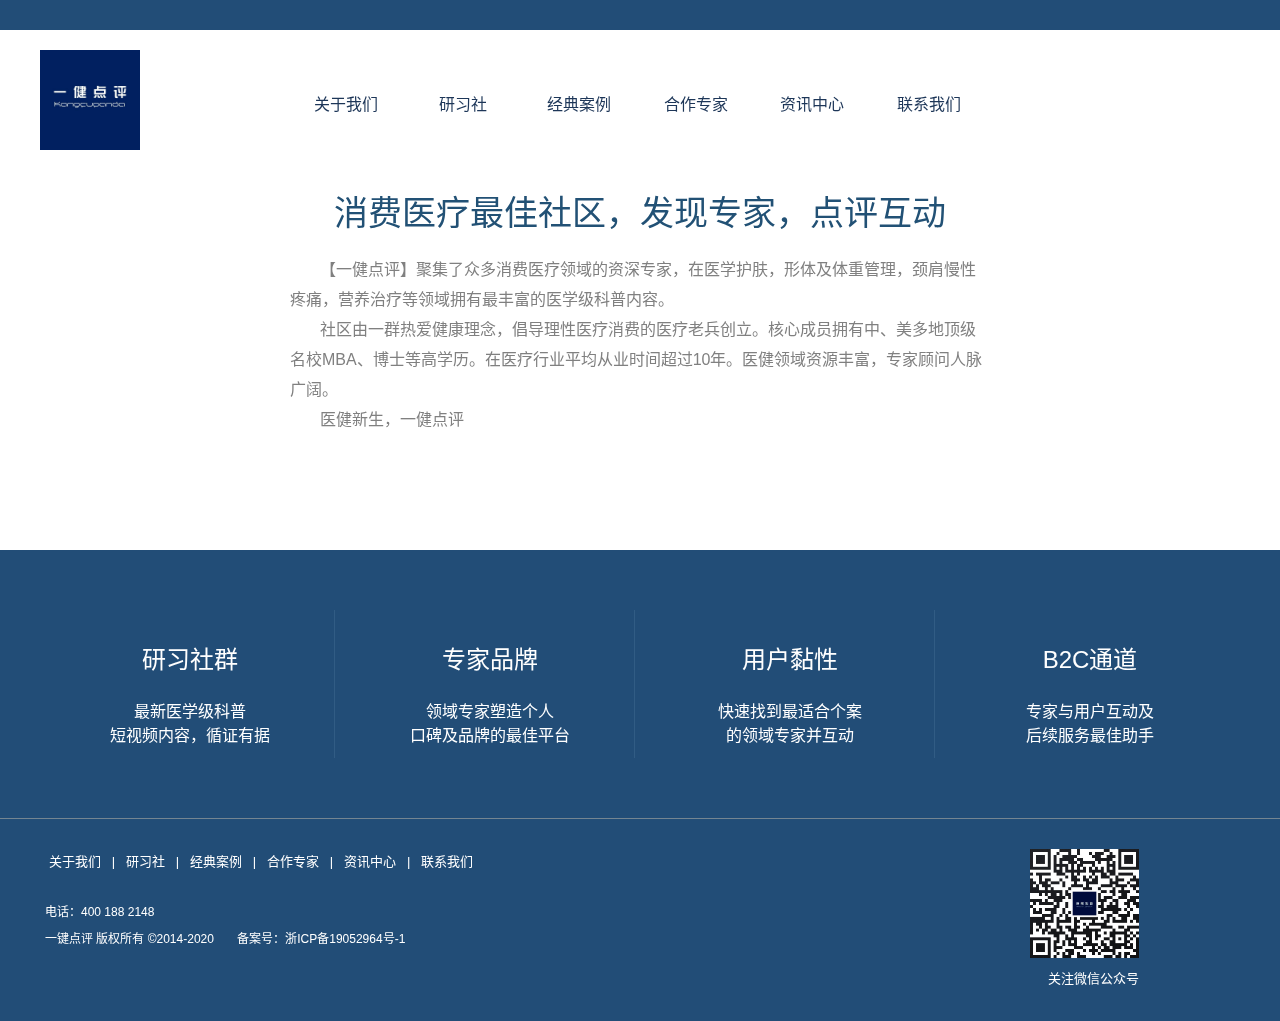
==== Official Site/about.html @ c0216d5a "官网" ====
<!DOCTYPE html>
<!--[if IE 6]>
<html id="ie6" class="ancient-ie old-ie bit-html" dir="ltr" lang="zh-CN">
<![endif]-->
<!--[if IE 7]>
<html id="ie7" class="ancient-ie old-ie  bit-html" dir="ltr" lang="zh-CN">
<![endif]-->
<!--[if IE 8]>
<html id="ie8" class="old-ie bit-html" dir="ltr" lang="zh-CN">
<![endif]-->
<!--[if IE 9]>
<html id="ie9" class="old-ie9 bit-html" dir="ltr" lang="zh-CN">
<![endif]-->
<!--[if !(IE 6) | !(IE 7) | !(IE 8) | !(IE 9)  ]><!-->
<html class="bit-html" dir="ltr" lang="zh-CN">
<!--<![endif]-->

<head>
	<!-- for 360 -->
	<meta name="renderer" content="webkit">
	<meta name="applicable-device" content="pc,mobile"> <!-- for baidu -->
	<meta http-equiv="Cache-Control" content="no-transform" /> <!-- for baidu -->
	<meta name="MobileOptimized" content="width" /><!-- for baidu -->
	<meta name="HandheldFriendly" content="true" /><!-- for baidu -->
	<!-- start of customer header -->
	<!-- end of customer header -->
	<meta http-equiv="X-UA-Compatible" content="IE=edge">
	<meta charset="UTF-8" />
	<meta name="viewport" content="width=device-width, initial-scale=1, maximum-scale=1">
	<title>一键点评</title>
	<link rel="profile" href="http://gmpg.org/xfn/11" />
	<link rel="pingback" href="https://5b6d6cca63736.t73.qifeiye.com/xmlrpc.php" />
	<!--[if lt IE 9]>
	<script src="https://5b6d6cca63736.t73.qifeiye.com/FeiEditor/bitSite/js/html5shiv.min.js"></script>
	<![endif]-->
	<!--[if lt IE 9]>
	<script src="https://5b6d6cca63736.t73.qifeiye.com/FeiEditor/bitSite/js/respond.min.js"></script>
	<![endif]-->
	<link rel="stylesheet" href="css/build.css" type="text/css" media="all" /> <!-- Cache! -->
	<link rel="stylesheet" href="css/common.css" type="text/css" media="all" /> <!-- Cache! -->
	<script type="text/javascript" src="js/jquery-core.js">/*Cache!*/</script>
	<script type="text/javascript">
		dtGlobals.logoEnabled = 1; dtGlobals.curr_id = '2160'; dtGlobals.logoURL = 'https://ccdn.goodq.top/caches/ef33c99b1ca9007af21ce71ac91e156a/aHR0cHM6Ly81YjZkNmNjYTYzNzM2LnQ3My5xaWZlaXllLmNvbS9xZnktY29udGVudC91cGxvYWRzLzIwMTgvMDgvZWZkZGJjZDY2MzcxMzFjOWJjYjEzZWMwYWE5YjcyY2MtOTAud2VicA_p_p100_p_3D_p_p100_p_3D.webp'; dtGlobals.logoW = '194'; dtGlobals.logoH = '51'; dtGlobals.qfyname = '起飞页'; dtGlobals.id = '5b6d6cca63736'; dtGlobals.language = ''; smartMenu = 1; document.cookie = 'resolution=' + Math.max(screen.width, screen.height) + '; path=/';
		dtGlobals.gallery_bgcolor = 'rgba(51,51,51,1)'; dtGlobals.gallery_showthumbs = '0'; dtGlobals.gallery_style = ''; dtGlobals.gallery_autoplay = '0'; dtGlobals.gallery_playspeed = '3'; dtGlobals.gallery_imagesize = '100'; dtGlobals.gallery_imageheight = '100'; dtGlobals.gallery_stopbutton = ''; dtGlobals.gallery_thumbsposition = ''; dtGlobals.gallery_tcolor = '#fff'; dtGlobals.gallery_tsize = '16'; dtGlobals.gallery_dcolor = '#fff'; dtGlobals.gallery_dsize = '14'; dtGlobals.gallery_tfamily = ''; dtGlobals.gallery_dfamily = ''; dtGlobals.gallery_blankclose = '0'; dtGlobals.gallery_arrowstyle = '0'; dtGlobals.fm_showstyle = ''; dtGlobals.fm_showspeed = ''; dtGlobals.cdn_url = 'https://ccdn.goodq.top'; dtGlobals.googlekey = ''; dtGlobals.qfymodel = "";
		var socail_back_url = '';

	</script>
	<style>
		.header_title{
			color: #fff;
			/* font-size: 16px; */
		}
	</style>


</head>


<body
	class="home page page-id-2160 page-template-default image-blur widefull_header2 widefull_topbar2 mobilefloatmenu btn-flat content-fullwidth qfe-js-composer js-comp-ver-4.0.1 vc_responsive"
	backgroundSize='true' data-pid="2160" data-pkey="43696bcdc4f8022776101003c5671fe2">

	<div id="page" class='bodyheader40 wide '>


		<section class="bitBanner" id="bitBanner" bitdatamarker="bitBanner" bitdataaction="site_fix_container">
		</section>
		<div id="main" class="bit_main_content">


			<div class="main-gradient"></div>

			<div class="wf-wrap">
				<div class="wf-container-main">





					<div id="content" class="content" role="main">


						<div class="main-outer-wrapper ">
							<div class="bit_row">

								<div class="twelve columns no-sidebar-content ">

									<div class="bit_row">

										<div class="content-wrapper twelve columns ">
											<section data-fixheight=""
												class="qfy-row-1-5ed3aa0eb2276429496 section     no  section-text-no-shadow section-inner-no-shadow section-normal section-orgi"
												id="bit_2m3bm" style='margin-bottom:0;border-radius:0px;color:#808080;'>
												<style class="row_class qfy_style_class">
													@media only screen and (min-width: 992px) {
														section.section.qfy-row-1-5ed3aa0eb2276429496 {
															padding-left: 0;
															padding-right: 0;
															padding-top: 20px;
															padding-bottom: 0;
															margin-top: 0;
															min-height: 500px;
														}
													}

													@media only screen and (max-width: 992px) {
														.bit-html section.section.qfy-row-1-5ed3aa0eb2276429496 {
															padding-left: 15px;
															padding-right: 15px;
															padding-top: 20px;
															padding-bottom: 0;
															margin-top: 0;
															min-height: 250px;
														}
													}
													.about-content{
														text-align: left;
														padding-top: 20px;
														text-indent: 30px;
														line-height: 30px;
													}
												</style>
												<div data-time="3" data-imagebgs=""
													class="background-media  wf-mobile-hidden" backgroundSize='true'
													style="background-image: url('https://ccdn.goodq.top/caches/ef33c99b1ca9007af21ce71ac91e156a/aHR0cHM6Ly81YjZkNmNjYTYzNzM2LnQ3My5xaWZlaXllLmNvbS9xZnktY29udGVudC91cGxvYWRzLzIwMTgvMDgvYzNmNGI5NzQyOGZkOTcyMWM1NTEzMjZkZDdhYjMzNGUtOTAud2VicA_p_p100_p_3D_p_p100_p_3D.webp'); background-repeat:no-repeat; background-size:cover; background-attachment:scroll; background-position:0 0%;">
												</div>

												<div class="background-media wf-mobile-visible "
													style="background-image: url('https://ccdn.goodq.top/caches/ef33c99b1ca9007af21ce71ac91e156a/aHR0cHM6Ly81YjZkNmNjYTYzNzM2LnQ3My5xaWZlaXllLmNvbS9xZnktY29udGVudC91cGxvYWRzLzIwMTgvMDgvYWRhN2IxZDJkMDFmOTMzNDcxMGNjZmE0OTc4YTk4OTktOTAud2VicA_p_p100_p_3D_p_p100_p_3D.webp'); background-repeat:no-repeat; background-size:cover; background-attachment:no-scroll; background-position:0 0%;">
												</div>
												<div class="section-background-overlay background-overlay grid-overlay-0 "
													style="background-color: transparent;"></div>

												<div class="container">
													<div class="row qfe_row">
														<div data-animaleinbegin="90%" data-animalename="qfyfadeInUp"
															data-duration="1" data-delay=""
															class=" qfy-column-1-5ed3aa0eb3880498389 qfy-column-inner  vc_span12  text-Default small-screen-undefined column_bottom fullrow"
															data-dw="1/1" data-fixheight="">
															<div style="max-width:700px;margin-top:0;margin-bottom:0;margin-left:0;margin-right:0;border-radius:0px;;position:relative;"
																class="column_inner ">
																<div class=" background-overlay grid-overlay-0"
																	style="background-color:transparent;width:100%;">
																</div>
																<div class="column_containter"
																	style="z-index:3;position:relative;">
																	<div id="vc_header_5ed3aa0eb3be8920"
																		m-padding="0px 0px 0px 0px" p-padding="0 0 0 0"
																		css_animation_delay="0"
																		qfyuuid="qfy_header_mx4vv-c-qf"
																		data-anitime='0.7'
																		class="qfy-element minheigh1px qfe_text_column qfe_content_element "
																		style="position: relative;;;background-repeat: no-repeat;;margin-top:0;margin-bottom:0;padding-top:0;padding-bottom:0;padding-right:0;padding-left:0;">
																		<style>
																			@font-face {
																				font-family: "fb7c9dbc2547f409a300a3e526ce7e4ba";
																				src: url("https://fonts.goodq.top/201808/fb7c9dbc2547f409a300a3e526ce7e4ba/SourceHanSansCN-Regular.eot");
																				/* IE9 */
																				src: url("https://fonts.goodq.top/201808/fb7c9dbc2547f409a300a3e526ce7e4ba/SourceHanSansCN-Regular.eot?#iefix") format("embedded-opentype"),
																					/* IE6-IE8 */
																					url("https://fonts.goodq.top/201808/fb7c9dbc2547f409a300a3e526ce7e4ba/SourceHanSansCN-Regular.woff") format("woff"),
																					/* chrome, firefox */
																					url("https://fonts.goodq.top/201808/fb7c9dbc2547f409a300a3e526ce7e4ba/SourceHanSansCN-Regular.ttf") format("truetype"),
																					/* chrome, firefox, opera, Safari, Android, iOS 4.2+ */
																					url("https://fonts.goodq.top/201808/fb7c9dbc2547f409a300a3e526ce7e4ba/SourceHanSansCN-Regular.svg#fb7c9dbc2547f409a300a3e526ce7e4ba") format("svg");
																				/* iOS 4.1- */
																				font-style: normal;
																				font-weight: normal;
																			}


																			@media only screen and (max-width: 768px) {
																				#vc_header_5ed3aa0eb3be8920 .header_title {
																					font-size: 24px !important;
																				}
																			}

																			@media only screen and (max-width: 768px) {
																				#vc_header_5ed3aa0eb3be8920 .header_subtitle {
																					font-size: 24px !important;
																				}
																			}
																		</style>
																		<div class="qfe_wrapper">
																			<div class="qfy_title center mobilecenter">
																				<div class="qfy_title_inner"
																					style="display:inline-block;position:relative;max-width:100%;">
																					<div class="header_title"
																						style="font-family:fb7c9dbc2547f409a300a3e526ce7e4ba;font-size:34px;font-weight:normal;font-style:normal;color:#225175;">
																						消费医疗最佳社区，发现专家，点评互动</div>
																				</div>
																				<div class="about-content">
																					<p>
																						【一健点评】聚集了众多消费医疗领域的资深专家，在医学护肤，形体及体重管理，颈肩慢性疼痛，营养治疗等领域拥有最丰富的医学级科普内容。
																					</p>
																					<p>
																						社区由一群热爱健康理念，倡导理性医疗消费的医疗老兵创立。核心成员拥有中、美多地顶级名校MBA、博士等高学历。在医疗行业平均从业时间超过10年。医健领域资源丰富，专家顾问人脉广阔。
																					</p>
																					<p>医健新生，一健点评</p>
																				</div>
																			</div>
																		</div>
																	</div>
																	<section data-fixheight=""
																		class="qfy-row-2-5ed3aa0eb46c2859392 section     bothfull  section-text-no-shadow section-inner-no-shadow section-normal section-orgi"
																		style='margin-bottom:0;border-radius:0px;color:#000000;'>
																		<style class="row_class qfy_style_class">
																			@media only screen and (min-width: 992px) {
																				section.section.qfy-row-2-5ed3aa0eb46c2859392 {
																					padding-left: 0;
																					padding-right: 0;
																					padding-top: 0;
																					padding-bottom: 0;
																					margin-top: 35px;
																				}

																				section.section.qfy-row-2-5ed3aa0eb46c2859392>.container {
																					max-width: 434px;
																					margin: 0 auto;
																				}
																			}

																			@media only screen and (max-width: 992px) {
																				.bit-html section.section.qfy-row-2-5ed3aa0eb46c2859392 {
																					padding-left: 15px;
																					padding-right: 15px;
																					padding-top: 0;
																					padding-bottom: 0;
																					margin-top: 10px;
																					min-height: 0;
																				}
																			}
																		</style>
																		<div class="container">
																			<div class="row qfe_row">
																				<style
																					class="column_class qfy_style_class">
																					@media only screen and (min-width: 992px) {
																						.qfy-column-3-5ed3aa0eb4a6c681413>.column_inner {
																							padding-left: 0;
																							padding-right: 0;
																							padding-top: 0;
																							padding-bottom: 0;
																						}

																						.qfe_row .vc_span_class.qfy-column-3-5ed3aa0eb4a6c681413 {}

																						;
																					}

																					@media only screen and (max-width: 992px) {
																						.qfy-column-3-5ed3aa0eb4a6c681413>.column_inner {
																							margin: 10px auto 10px !important;
																							min-height: 0 !important;
																							padding-left: 0;
																							padding-right: 0;
																							padding-top: 0;
																							padding-bottom: 0;
																						}

																						.display_entire .qfe_row .vc_span_class.qfy-column-3-5ed3aa0eb4a6c681413 {}

																						.qfy-column-3-5ed3aa0eb4a6c681413>.column_inner>.background-overlay,
																						.qfy-column-3-5ed3aa0eb4a6c681413>.column_inner>.background-media {
																							width: 100% !important;
																							left: 0 !important;
																							right: auto !important;
																						}
																					}
																				</style>
																				<div class="wf-mobile-hidden qfy-clumn-clear"
																					style="clear:both;"></div>
																				<div class="wf-mobile-visible qfy-clumn-clear"
																					style="clear:both;"></div>
																			</div>
																		</div>

																	</section>
																</div>
															</div>
														</div>
														<style class="column_class qfy_style_class">
															@media only screen and (min-width: 992px) {
																.qfy-column-1-5ed3aa0eb3880498389>.column_inner {
																	margin: 0 auto 0 !important;
																	padding-left: 0;
																	padding-right: 0;
																	padding-top: 0;
																	padding-bottom: 80px;
																}

																.qfe_row .vc_span_class.qfy-column-1-5ed3aa0eb3880498389 {}

																;
															}

															@media only screen and (max-width: 992px) {
																.qfy-column-1-5ed3aa0eb3880498389>.column_inner {
																	margin: 40px auto 40px !important;
																	min-height: 0 !important;
																	padding-left: 0;
																	padding-right: 0;
																	padding-top: 0;
																	padding-bottom: 0;
																}

																.display_entire .qfe_row .vc_span_class.qfy-column-1-5ed3aa0eb3880498389 {}

																.qfy-column-1-5ed3aa0eb3880498389>.column_inner>.background-overlay,
																.qfy-column-1-5ed3aa0eb3880498389>.column_inner>.background-media {
																	width: 100% !important;
																	left: 0 !important;
																	right: auto !important;
																}
															}
														</style>
													</div>
												</div>

											</section>
											<section data-fixheight=""
												class="qfy-row-3-5ed3aa0eb4cc1441505 section     smfull  section-text-no-shadow section-inner-no-shadow section-normal section-orgi"
												id="bit_5gggx" style='margin-bottom:0;border-radius:0px;color:#808080;'>
												<style class="row_class qfy_style_class">
													@media only screen and (min-width: 992px) {
														section.section.qfy-row-3-5ed3aa0eb4cc1441505 {
															padding-left: 0;
															padding-right: 0;
															padding-top: 60px;
															padding-bottom: 60px;
															margin-top: 0;
														}

														section.section.qfy-row-3-5ed3aa0eb4cc1441505>.container {
															max-width: 1280px;
															margin: 0 auto;
														}
													}

													@media only screen and (max-width: 992px) {
														.bit-html section.section.qfy-row-3-5ed3aa0eb4cc1441505 {
															padding-left: 15px;
															padding-right: 15px;
															padding-top: 30px;
															padding-bottom: 30px;
															margin-top: 0;
															min-height: 0;
														}
													}
												</style>
												<div class="section-background-overlay background-overlay grid-overlay-0 "
													style="background-color: #224d77;"></div>

												<div class="container">
													<div class="row qfe_row">
														<div data-animaleinbegin="90%" data-animalename="qfyfadeInUp"
															data-duration="1" data-delay=""
															class="qfyanimate qfy-column-4-5ed3aa0eb4e03225474 qfy-column-inner  vc_span_mobile6  vc_span_class  vc_span_mobile  vc_span3  text-Default small-screen-undefined notfullrow"
															data-dw="1/4" data-fixheight="">
															<div style="margin-top:0;margin-bottom:0;margin-left:0;margin-right:0;border-radius:0px;border-top:0px solid rgba(255,255,255,1);border-bottom:0px solid rgba(255,255,255,1);border-left:0px solid rgba(255,255,255,1);border-right:1px solid rgba(109,153,186,0.2);;position:relative;"
																class="column_inner ">
																<div class=" background-overlay grid-overlay-0"
																	style="background-color:transparent;width:100%;">
																</div>
																<div class="column_containter"
																	style="z-index:3;position:relative;">
																	<div id="vc_header_5ed3aa0eb515b221"
																		m-padding="20px 0px 20px 0px"
																		p-padding="20px 0 20px 0"
																		css_animation_delay="0"
																		qfyuuid="qfy_header_gseok" data-anitime='0.7'
																		class="qfy-element minheigh1px qfe_text_column qfe_content_element "
																		style="position: relative;;;background-repeat: no-repeat;;margin-top:0;margin-bottom:0;padding-top:20px;padding-bottom:20px;padding-right:0;padding-left:0;">
																		<style>
																			#vc_header_5ed3aa0eb515b221 .qfy_title_inner,
																			#vc_header_5ed3aa0eb515b221 .qfy_title_image_inner {
																				vertical-align: middle !important;
																			}

																			@media only screen and (max-width: 768px) {
																				#vc_header_5ed3aa0eb515b221 .header_title {
																					font-size: 30px !important;
																				}
																			}

																			@media only screen and (max-width: 768px) {
																				#vc_header_5ed3aa0eb515b221 .header_subtitle {
																					font-size: 12px !important;
																				}
																			}
																		</style>
																		<div class="qfe_wrapper">
																			<H2 class="qfy_title center mobilecenter">
																				<div class="qfy_title_image_warpper"
																					style="display:inline-block;position:relative;max-width:100%;">
																					<div class="qfy_title_inner"
																						style="display:inline-block;position:relative;max-width:100%;">
																						<div class="header_title">
																							研习社群</div>
																						<div class="header_subtitle"
																							style="font-size:16px;font-weight:normal;font-style:normal;color:#000;display:none;padding:2px;vertical-align:bottom;">
																						</div>
																					</div>
																					<style></style>
																					<div class="button_wrapper"
																						style="display:none;">
																						<div class="button "
																							style="display:inline-block;max-width:100%;text-align:center; font-size:14px; color:#333; padding:5px;">
																							+ 查看更多</div>
																					</div><span
																						style="clear:both;"></span>
																				</div>
																			</H2>
																		</div>
																	</div>
																	<div m-padding="0px 0px 0px 0px" p-padding="0 0 0 0"
																		css_animation_delay="0"
																		qfyuuid="qfy_column_text_6lv5s-c-ag"
																		data-anitime='0.7'
																		class="qfy-element qfy-text qfy-text-5654 qfe_text_column qfe_content_element  "
																		style="position: relative;;;line-height:1.5em;;background-position:left top;background-repeat: no-repeat;;margin-top:5px;margin-bottom:0;padding-top:0;padding-bottom:0;padding-right:0;padding-left:0;border-radius:0px;">
																		<div class="qfe_wrapper">
																			<div style="text-align: center;"><span
																					style="color: rgb(255, 255, 255);">最新医学级科普<br/>短视频内容，循证有据
																				</span>
																			</div>
																		</div>
																	</div>
																</div>
															</div>
														</div>
														<style class="column_class qfy_style_class">
															@media only screen and (min-width: 992px) {
																.qfy-column-4-5ed3aa0eb4e03225474>.column_inner {
																	padding-left: 15px;
																	padding-right: 15px;
																	padding-top: 10px;
																	padding-bottom: 10px;
																}

																.qfe_row .vc_span_class.qfy-column-4-5ed3aa0eb4e03225474 {}

																;
															}

															@media only screen and (max-width: 992px) {
																.qfy-column-4-5ed3aa0eb4e03225474>.column_inner {
																	margin: 20px auto 20px !important;
																	min-height: 0 !important;
																	padding-left: 15px;
																	padding-right: 15px;
																	padding-top: 0;
																	padding-bottom: 0;
																}

																.display_entire .qfe_row .vc_span_class.qfy-column-4-5ed3aa0eb4e03225474 {}

																.qfy-column-4-5ed3aa0eb4e03225474>.column_inner>.background-overlay,
																.qfy-column-4-5ed3aa0eb4e03225474>.column_inner>.background-media {
																	width: 100% !important;
																	left: 0 !important;
																	right: auto !important;
																}
															}
														</style>
														<div data-animaleinbegin="90%" data-animalename="qfyfadeInUp"
															data-duration="1" data-delay=""
															class="qfyanimate qfy-column-5-5ed3aa0eb5776240955 qfy-column-inner  vc_span_mobile6  vc_span_class  vc_span_mobile  vc_span3  text-Default small-screen-undefined notfullrow"
															data-dw="1/4" data-fixheight="">
															<div style="margin-top:0;margin-bottom:0;margin-left:0;margin-right:0;border-radius:0px;border-top:0px solid rgba(255,255,255,1);border-bottom:0px solid rgba(255,255,255,1);border-left:0px solid rgba(255,255,255,1);border-right:1px solid rgba(109,153,186,0.2);;position:relative;"
																class="column_inner ">
																<div class=" background-overlay grid-overlay-0"
																	style="background-color:transparent;width:100%;">
																</div>
																<div class="column_containter"
																	style="z-index:3;position:relative;">
																	<div id="vc_header_5ed3aa0eb5a94639"
																		m-padding="20px 0px 20px 0px"
																		p-padding="20px 0 20px 0"
																		css_animation_delay="0"
																		qfyuuid="qfy_header_gseok-c-sp"
																		data-anitime='0.7'
																		class="qfy-element minheigh1px qfe_text_column qfe_content_element "
																		style="position: relative;;;background-repeat: no-repeat;;margin-top:0;margin-bottom:0;padding-top:20px;padding-bottom:20px;padding-right:0;padding-left:0;">
																		<style>
																			#vc_header_5ed3aa0eb5a94639 .qfy_title_inner,
																			#vc_header_5ed3aa0eb5a94639 .qfy_title_image_inner {
																				vertical-align: middle !important;
																			}

																			@media only screen and (max-width: 768px) {
																				#vc_header_5ed3aa0eb5a94639 .header_title {
																					font-size: 30px !important;
																				}
																			}

																			@media only screen and (max-width: 768px) {
																				#vc_header_5ed3aa0eb5a94639 .header_subtitle {
																					font-size: 12px !important;
																				}
																			}
																		</style>
																		<div class="qfe_wrapper">
																			<H2 class="qfy_title center mobilecenter">
																				<div class="qfy_title_image_warpper"
																					style="display:inline-block;position:relative;max-width:100%;">
																					<div class="qfy_title_inner"
																						style="display:inline-block;position:relative;max-width:100%;">
																						<div class="header_title">
																							专家品牌</div>
																						<div class="header_subtitle"
																							style="font-size:16px;font-weight:normal;font-style:normal;color:#000;display:none;padding:2px;vertical-align:bottom;">
																						</div>
																					</div>
																					<style></style>
																					<div class="button_wrapper"
																						style="display:none;">
																						<div class="button "
																							style="display:inline-block;max-width:100%;text-align:center; font-size:14px; color:#333; padding:5px;">
																							+ 查看更多</div>
																					</div><span
																						style="clear:both;"></span>
																				</div>
																			</H2>
																		</div>
																	</div>
																	<div m-padding="0px 0px 0px 0px" p-padding="0 0 0 0"
																		css_animation_delay="0"
																		qfyuuid="qfy_column_text_6lv5s-c-ag"
																		data-anitime='0.7'
																		class="qfy-element qfy-text qfy-text-58820 qfe_text_column qfe_content_element  "
																		style="position: relative;;;line-height:1.5em;;background-position:left top;background-repeat: no-repeat;;margin-top:5px;margin-bottom:0;padding-top:0;padding-bottom:0;padding-right:0;padding-left:0;border-radius:0px;">
																		<div class="qfe_wrapper">
																			<div style="text-align: center;"><span
																					style="color: rgb(255, 255, 255);">领域专家塑造个人<br/>口碑及品牌的最佳平台
																				</span>
																			</div>
																		</div>
																	</div>
																</div>
															</div>
														</div>
														<style class="column_class qfy_style_class">
															@media only screen and (min-width: 992px) {
																.qfy-column-5-5ed3aa0eb5776240955>.column_inner {
																	padding-left: 15px;
																	padding-right: 15px;
																	padding-top: 10px;
																	padding-bottom: 10px;
																}

																.qfe_row .vc_span_class.qfy-column-5-5ed3aa0eb5776240955 {}

																;
															}

															@media only screen and (max-width: 992px) {
																.qfy-column-5-5ed3aa0eb5776240955>.column_inner {
																	margin: 20px auto 20px !important;
																	min-height: 0 !important;
																	padding-left: 15px;
																	padding-right: 15px;
																	padding-top: 0;
																	padding-bottom: 0;
																}

																.display_entire .qfe_row .vc_span_class.qfy-column-5-5ed3aa0eb5776240955 {}

																.qfy-column-5-5ed3aa0eb5776240955>.column_inner>.background-overlay,
																.qfy-column-5-5ed3aa0eb5776240955>.column_inner>.background-media {
																	width: 100% !important;
																	left: 0 !important;
																	right: auto !important;
																}
															}
														</style>
														<div class="wf-mobile-visible qfy-clumn-clear"
															style="clear:both;"></div>
														<div data-animaleinbegin="90%" data-animalename="qfyfadeInUp"
															data-duration="1" data-delay=""
															class="qfyanimate qfy-column-6-5ed3aa0eb5f1b267546 qfy-column-inner  vc_span_mobile6  vc_span_class  vc_span_mobile  vc_span3  text-Default small-screen-undefined notfullrow"
															data-dw="1/4" data-fixheight="">
															<div style="margin-top:0;margin-bottom:0;margin-left:0;margin-right:0;border-radius:0px;border-top:0px solid rgba(255,255,255,1);border-bottom:0px solid rgba(255,255,255,1);border-left:0px solid rgba(255,255,255,1);border-right:1px solid rgba(109,153,186,0.2);;position:relative;"
																class="column_inner ">
																<div class=" background-overlay grid-overlay-0"
																	style="background-color:transparent;width:100%;">
																</div>
																<div class="column_containter"
																	style="z-index:3;position:relative;">
																	<div id="vc_header_5ed3aa0eb6239674"
																		m-padding="20px 0px 20px 0px"
																		p-padding="20px 0 20px 0"
																		css_animation_delay="0"
																		qfyuuid="qfy_header_gseok-c-we"
																		data-anitime='0.7'
																		class="qfy-element minheigh1px qfe_text_column qfe_content_element "
																		style="position: relative;;;background-repeat: no-repeat;;margin-top:0;margin-bottom:0;padding-top:20px;padding-bottom:20px;padding-right:0;padding-left:0;">
																		<style>
																			#vc_header_5ed3aa0eb6239674 .qfy_title_inner,
																			#vc_header_5ed3aa0eb6239674 .qfy_title_image_inner {
																				vertical-align: middle !important;
																			}

																			@media only screen and (max-width: 768px) {
																				#vc_header_5ed3aa0eb6239674 .header_title {
																					font-size: 30px !important;
																				}
																			}

																			@media only screen and (max-width: 768px) {
																				#vc_header_5ed3aa0eb6239674 .header_subtitle {
																					font-size: 12px !important;
																				}
																			}
																		</style>
																		<div class="qfe_wrapper">
																			<H2 class="qfy_title center mobilecenter">
																				<div class="qfy_title_image_warpper"
																					style="display:inline-block;position:relative;max-width:100%;">
																					<div class="qfy_title_inner"
																						style="display:inline-block;position:relative;max-width:100%;">
																						<div class="header_title">
																							用户黏性</div>
																						<div class="header_subtitle"
																							style="font-size:16px;font-weight:normal;font-style:normal;color:#000;display:none;padding:2px;vertical-align:bottom;">
																						</div>
																					</div>
																					<style></style>
																					<div class="button_wrapper"
																						style="display:none;">
																						<div class="button "
																							style="display:inline-block;max-width:100%;text-align:center; font-size:14px; color:#333; padding:5px;">
																							+ 查看更多</div>
																					</div><span
																						style="clear:both;"></span>
																				</div>
																			</H2>
																		</div>
																	</div>
																	<div m-padding="0px 0px 0px 0px" p-padding="0 0 0 0"
																		css_animation_delay="0"
																		qfyuuid="qfy_column_text_6lv5s-c-ag"
																		data-anitime='0.7'
																		class="qfy-element qfy-text qfy-text-88804 qfe_text_column qfe_content_element  "
																		style="position: relative;;;line-height:1.5em;;background-position:left top;background-repeat: no-repeat;;margin-top:5px;margin-bottom:0;padding-top:0;padding-bottom:0;padding-right:0;padding-left:0;border-radius:0px;">
																		<div class="qfe_wrapper">
																			<div style="text-align: center;"><span
																					style="color: rgb(255, 255, 255);">快速找到最适合个案<br/>的领域专家并互动</span>
																			</div>
																		</div>
																	</div>
																</div>
															</div>
														</div>
														<style class="column_class qfy_style_class">
															@media only screen and (min-width: 992px) {
																.qfy-column-6-5ed3aa0eb5f1b267546>.column_inner {
																	padding-left: 15px;
																	padding-right: 15px;
																	padding-top: 10px;
																	padding-bottom: 10px;
																}

																.qfe_row .vc_span_class.qfy-column-6-5ed3aa0eb5f1b267546 {}

																;
															}

															@media only screen and (max-width: 992px) {
																.qfy-column-6-5ed3aa0eb5f1b267546>.column_inner {
																	margin: 20px auto 20px !important;
																	min-height: 0 !important;
																	padding-left: 15px;
																	padding-right: 15px;
																	padding-top: 0;
																	padding-bottom: 0;
																}

																.display_entire .qfe_row .vc_span_class.qfy-column-6-5ed3aa0eb5f1b267546 {}

																.qfy-column-6-5ed3aa0eb5f1b267546>.column_inner>.background-overlay,
																.qfy-column-6-5ed3aa0eb5f1b267546>.column_inner>.background-media {
																	width: 100% !important;
																	left: 0 !important;
																	right: auto !important;
																}
															}
														</style>
														<div data-animaleinbegin="90%" data-animalename="qfyfadeInUp"
															data-duration="1" data-delay=""
															class="qfyanimate qfy-column-7-5ed3aa0eb6693920015 qfy-column-inner  vc_span_mobile6  vc_span_class  vc_span_mobile  vc_span3  text-Default small-screen-undefined notfullrow"
															data-dw="1/4" data-fixheight="">
															<div style="margin-top:0;margin-bottom:0;margin-left:0;margin-right:0;border-radius:0px;border-top:0px solid rgba(255,255,255,1);border-bottom:0px solid rgba(255,255,255,1);border-left:0px solid rgba(255,255,255,1);border-right:0px solid rgba(109,153,186,0.2);;position:relative;"
																class="column_inner ">
																<div class=" background-overlay grid-overlay-0"
																	style="background-color:transparent;width:100%;">
																</div>
																<div class="column_containter"
																	style="z-index:3;position:relative;">
																	<div id="vc_header_5ed3aa0eb69a3141"
																		m-padding="20px 0px 20px 0px"
																		p-padding="20px 0 20px 0"
																		css_animation_delay="0"
																		qfyuuid="qfy_header_gseok-c-hw"
																		data-anitime='0.7'
																		class="qfy-element minheigh1px qfe_text_column qfe_content_element "
																		style="position: relative;;;background-repeat: no-repeat;;margin-top:0;margin-bottom:0;padding-top:20px;padding-bottom:20px;padding-right:0;padding-left:0;">
																		<style>
																			#vc_header_5ed3aa0eb69a3141 .qfy_title_inner,
																			#vc_header_5ed3aa0eb69a3141 .qfy_title_image_inner {
																				vertical-align: middle !important;
																			}

																			@media only screen and (max-width: 768px) {
																				#vc_header_5ed3aa0eb69a3141 .header_title {
																					font-size: 30px !important;
																				}
																			}

																			@media only screen and (max-width: 768px) {
																				#vc_header_5ed3aa0eb69a3141 .header_subtitle {
																					font-size: 12px !important;
																				}
																			}
																		</style>
																		<div class="qfe_wrapper">
																			<H2 class="qfy_title center mobilecenter">
																				<div class="qfy_title_image_warpper"
																					style="display:inline-block;position:relative;max-width:100%;">
																					<div class="qfy_title_inner"
																						style="display:inline-block;position:relative;max-width:100%;">
																						<div class="header_title">
																							B2C通道</div>
																						<div class="header_subtitle"
																							style="font-size:16px;font-weight:normal;font-style:normal;color:#000;display:none;padding:2px;vertical-align:bottom;">
																						</div>
																					</div>
																					<style></style>
																					<div class="button_wrapper"
																						style="display:none;">
																						<div class="button "
																							style="display:inline-block;max-width:100%;text-align:center; font-size:14px; color:#333; padding:5px;">
																							+ 查看更多</div>
																					</div><span
																						style="clear:both;"></span>
																				</div>
																			</H2>
																		</div>
																	</div>
																	<div m-padding="0px 0px 0px 0px" p-padding="0 0 0 0"
																		css_animation_delay="0"
																		qfyuuid="qfy_column_text_6lv5s-c-ag"
																		data-anitime='0.7'
																		class="qfy-element qfy-text qfy-text-16449 qfe_text_column qfe_content_element  "
																		style="position: relative;;;line-height:1.5em;;background-position:left top;background-repeat: no-repeat;;margin-top:5px;margin-bottom:0;padding-top:0;padding-bottom:0;padding-right:0;padding-left:0;border-radius:0px;">
																		<div class="qfe_wrapper">
																			<div style="text-align: center;"><span
																					style="color: rgb(255, 255, 255);">专家与用户互动及<br/>后续服务最佳助手</span>
																			</div>
																		</div>
																	</div>
																</div>
															</div>
														</div>
														<style class="column_class qfy_style_class">
															@media only screen and (min-width: 992px) {
																.qfy-column-7-5ed3aa0eb6693920015>.column_inner {
																	padding-left: 15px;
																	padding-right: 15px;
																	padding-top: 10px;
																	padding-bottom: 10px;
																}

																.qfe_row .vc_span_class.qfy-column-7-5ed3aa0eb6693920015 {}

																;
															}

															@media only screen and (max-width: 992px) {
																.qfy-column-7-5ed3aa0eb6693920015>.column_inner {
																	margin: 20px auto 20px !important;
																	min-height: 0 !important;
																	padding-left: 15px;
																	padding-right: 15px;
																	padding-top: 0;
																	padding-bottom: 0;
																}

																.display_entire .qfe_row .vc_span_class.qfy-column-7-5ed3aa0eb6693920015 {}

																.qfy-column-7-5ed3aa0eb6693920015>.column_inner>.background-overlay,
																.qfy-column-7-5ed3aa0eb6693920015>.column_inner>.background-media {
																	width: 100% !important;
																	left: 0 !important;
																	right: auto !important;
																}
															}
														</style>
														<div class="wf-mobile-hidden qfy-clumn-clear"
															style="clear:both;"></div>
														<div class="wf-mobile-visible qfy-clumn-clear"
															style="clear:both;"></div>
													</div>
												</div>

											</section>
										</div>
										<div class="clear"></div>
									</div>
								</div>
							</div><!-- END .page-wrapper -->
							<div class="clear"></div>
						</div>
						<div class="clear"></div>


					</div>

				</div><!-- .wf-container -->
			</div><!-- .wf-wrap -->
		</div><!-- #main -->
	</div><!-- #page -->
	<script src="js/common.js"></script>
	<link rel="stylesheet" href="css/index2.css" type="text/css" media="all" /> <!-- Cache! -->
</body>

</html>
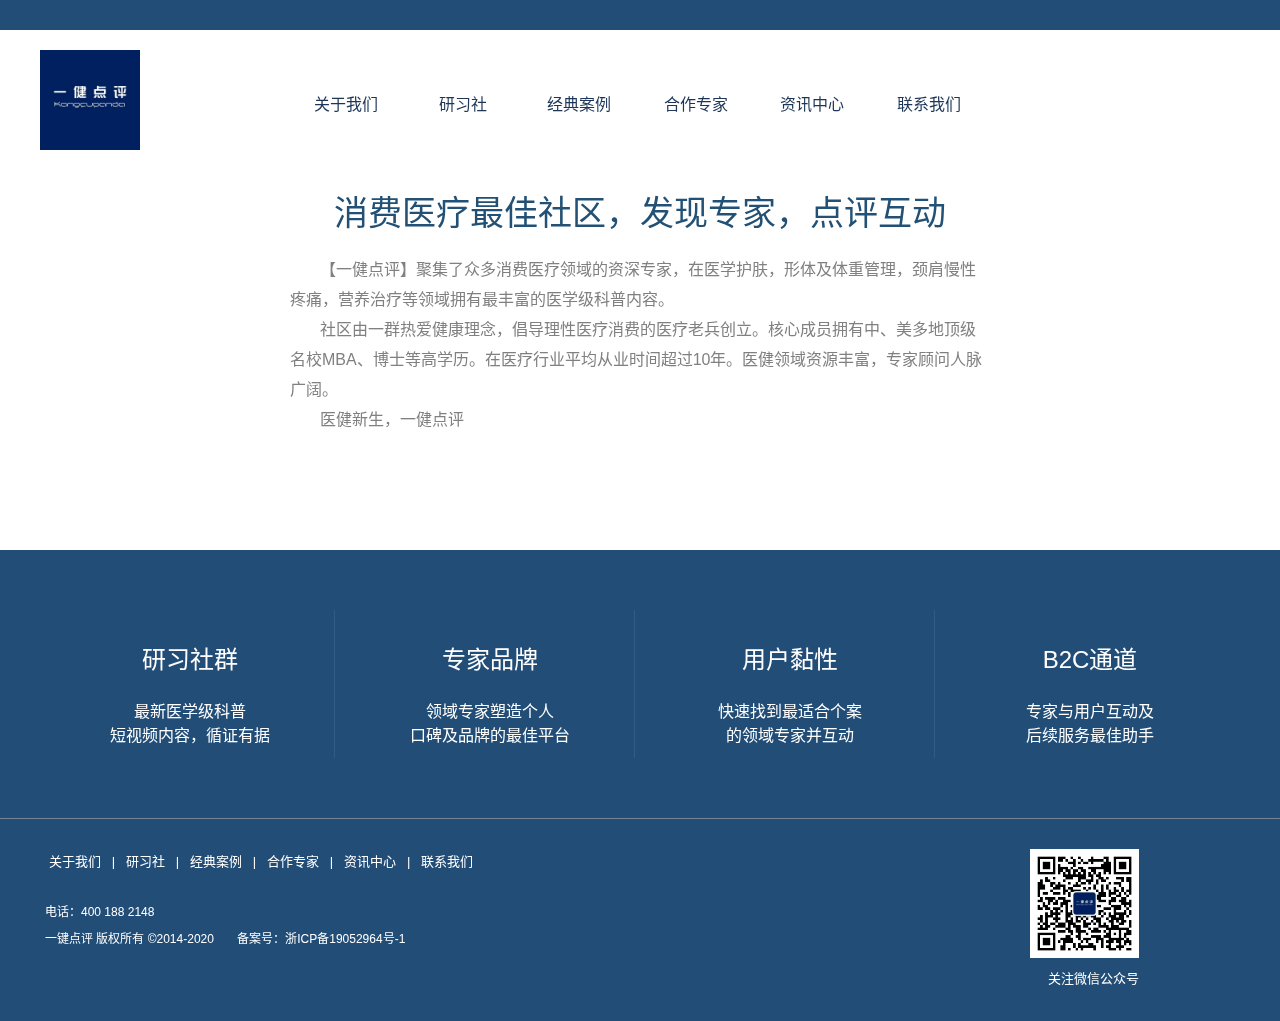
==== commit c207fa56: "服务器迁移" ====
--- a/Official Site/about.html
+++ b/Official Site/about.html
@@ -820,7 +820,7 @@
 			</div><!-- .wf-wrap -->
 		</div><!-- #main -->
 	</div><!-- #page -->
-	<script src="js/common.js"></script>
+	<script src="js/common.js?v=1.0.0.1"></script>
 	<link rel="stylesheet" href="css/index2.css" type="text/css" media="all" /> <!-- Cache! -->
 </body>
 
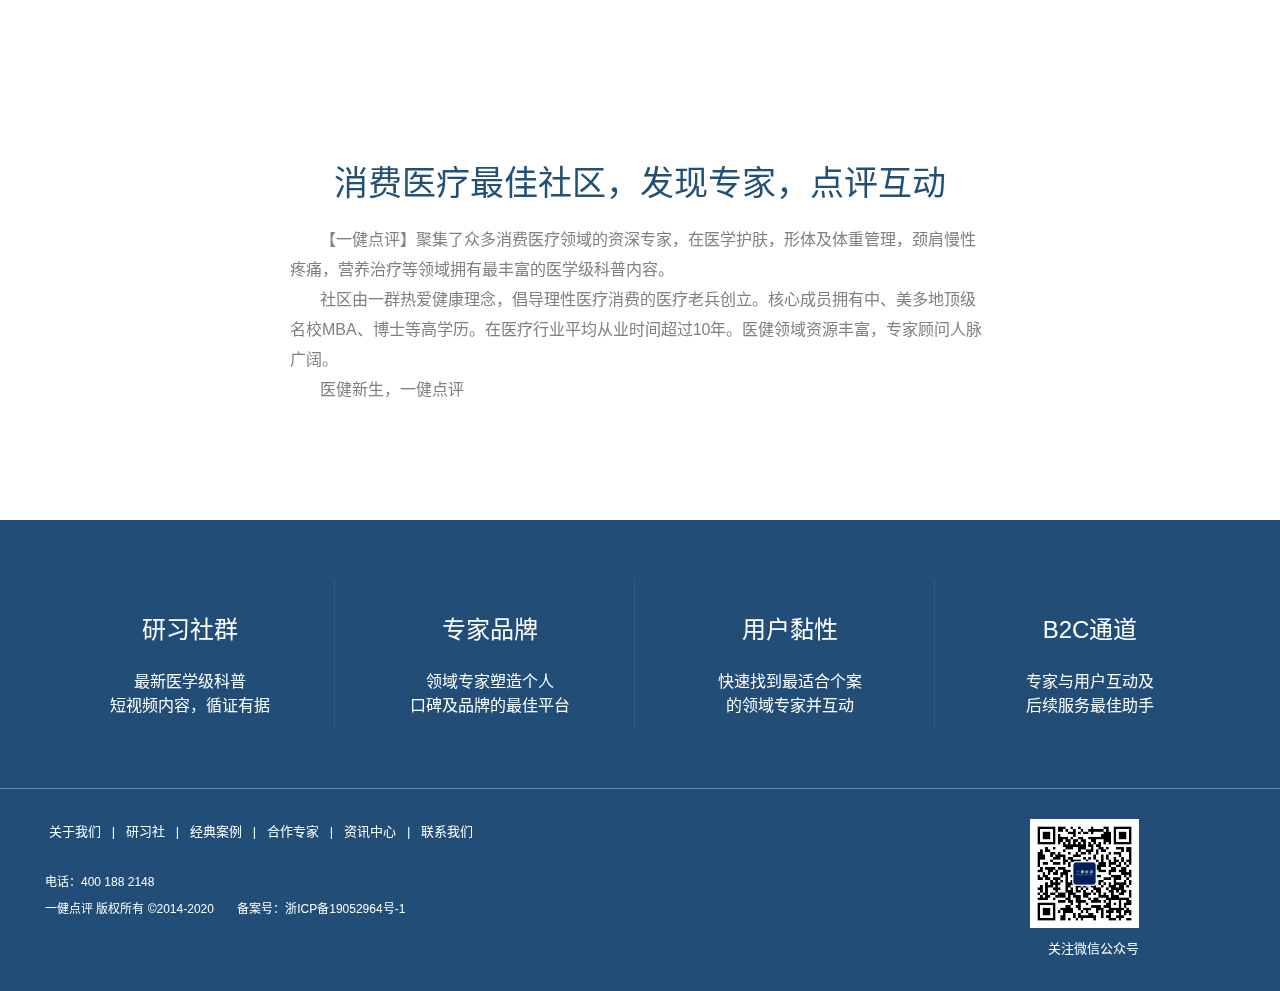
==== commit 74eb5879: "官网手机适配" ====
--- a/Official Site/about.html
+++ b/Official Site/about.html
@@ -27,7 +27,7 @@
 	<meta http-equiv="X-UA-Compatible" content="IE=edge">
 	<meta charset="UTF-8" />
 	<meta name="viewport" content="width=device-width, initial-scale=1, maximum-scale=1">
-	<title>一键点评</title>
+	<title>一健点评</title>
 	<link rel="profile" href="http://gmpg.org/xfn/11" />
 	<link rel="pingback" href="https://5b6d6cca63736.t73.qifeiye.com/xmlrpc.php" />
 	<!--[if lt IE 9]>
@@ -820,7 +820,7 @@
 			</div><!-- .wf-wrap -->
 		</div><!-- #main -->
 	</div><!-- #page -->
-	<script src="js/common.js?v=1.0.0.1"></script>
+	<script src="js/common.js?v=1.0.0.3"></script>
 	<link rel="stylesheet" href="css/index2.css" type="text/css" media="all" /> <!-- Cache! -->
 </body>
 
